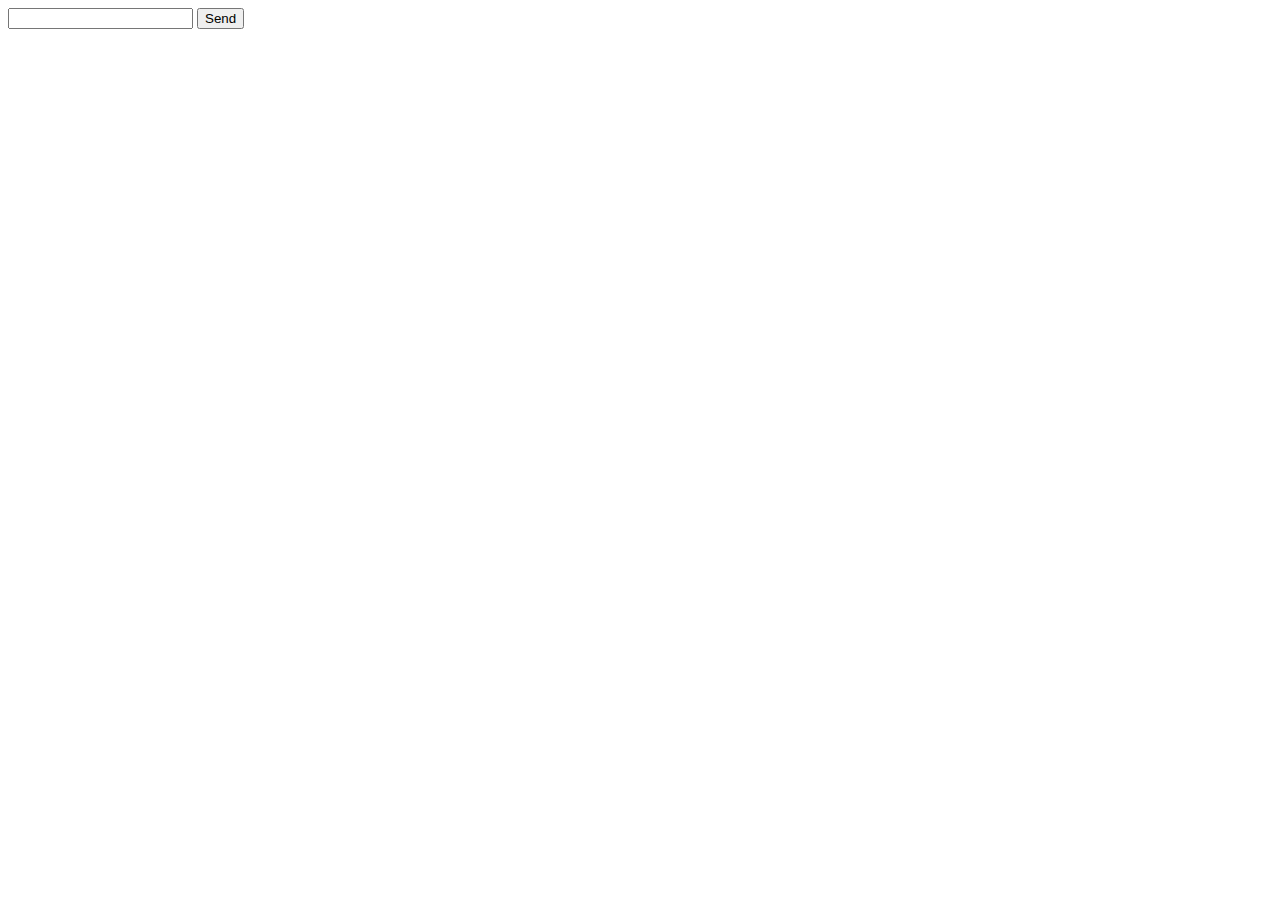
==== To do list/index.html @ 1005072d "To do list app" ====
<!DOCTYPE html>
<html>
    <head>
        <title>To do list</title>
    </head>
    <body>
        <form id="todo-form">
            <input type="text" id="todo" />
            <input type="submit" value="Send" />
        </form>
        <ul id="todo-list">
        </ul>
    </body>
    <script src="main.js"></script>
</html>
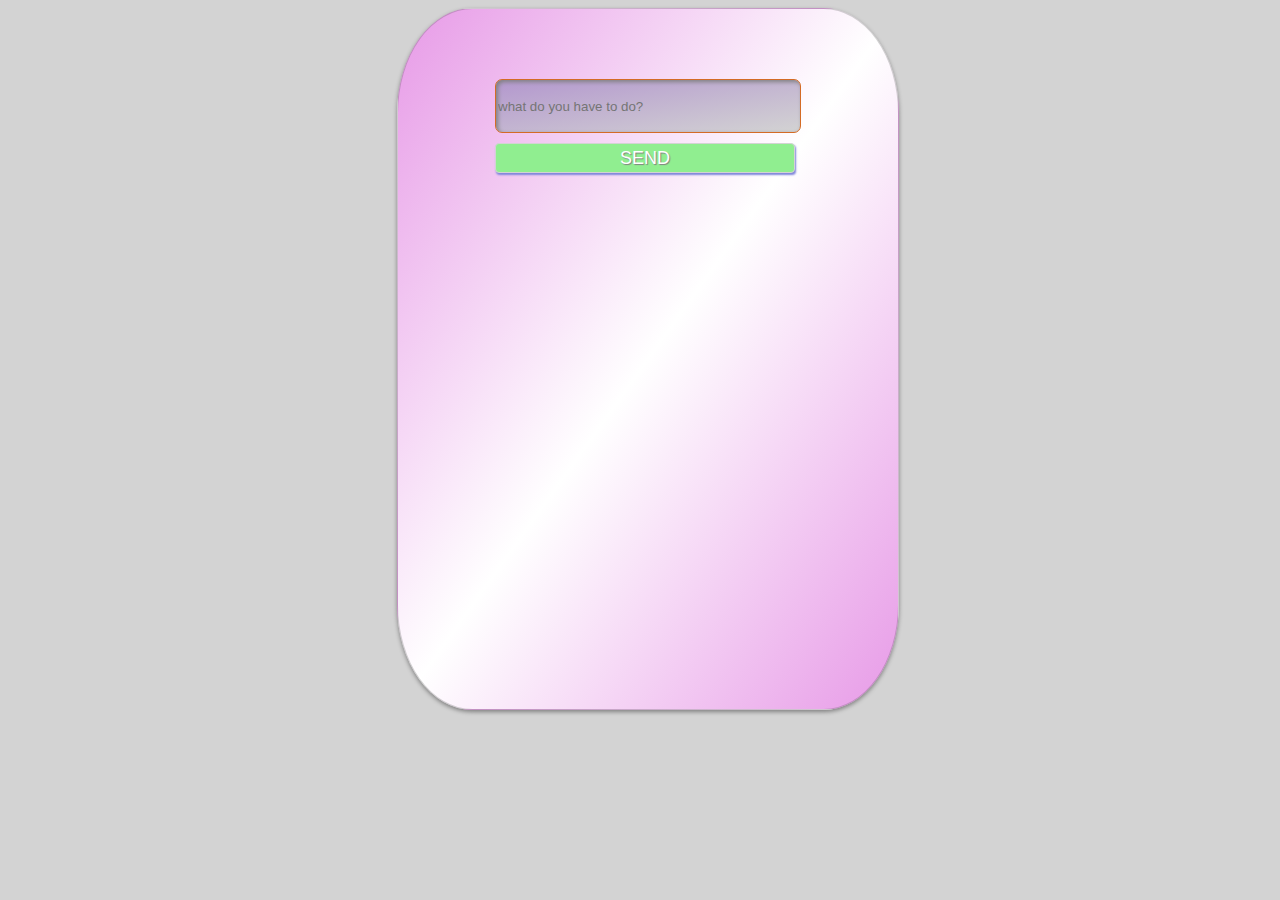
==== commit bbb21ce7: "To do list update" ====
--- a/To do list/index.html
+++ b/To do list/index.html
@@ -2,14 +2,20 @@
 <html>
     <head>
         <title>To do list</title>
+        <link rel="stylesheet" href="style.css" type="text/css" />
     </head>
     <body>
-        <form id="todo-form">
-            <input type="text" id="todo" />
-            <input type="submit" value="Send" />
-        </form>
-        <ul id="todo-list">
-        </ul>
+        <div class="box">
+            <div class="content">
+                <form id="todo-form">
+                    <input type="text" id="todo" placeholder="what do you have to do?"/>
+                    <br />
+                    <input type="submit" value="Send" id="sub" />
+                </form>
+                <ul id="todo-list">
+                </ul>
+            </div>
+        </div>
     </body>
     <script src="main.js"></script>
 </html>--- a/To do list/style.css
+++ b/To do list/style.css
@@ -0,0 +1,68 @@
+body {
+    height: 100%;
+    width: 100%;
+    background-color: lightgray;
+}
+
+.box {
+    background-image: linear-gradient(to right bottom, rgb(231, 154, 231), white, rgb(231, 154, 231));
+    height: 700px;
+    width: 500px;
+    margin: auto;
+    position: relative;
+    border: solid 1px rgba(59, 57, 57, 0.223);
+    border-radius: 15%;
+    box-shadow: 0px 2px 4px gray;
+    display: flex;
+    justify-content: center;
+}
+
+.content {
+    position: absolute;
+    padding-top: 70px;
+}
+
+#todo-form {
+    display: flex wrap;
+    align-items: center;
+}
+
+#sub {
+    width: 300px;
+    margin-top: 10px;
+    height: 30px;
+    font-family: 'Segoe UI', Tahoma, Geneva, Verdana, sans-serif;
+    text-transform: uppercase;
+    background-color: lightgreen;
+    border: solid 1px lightgray;
+    border-radius: 4px;
+    box-shadow: 1px 2px 2px rgb(127, 133, 219);
+    font-size: large;
+    color: white;
+    text-shadow: 1px 1px 1px gray;
+}
+
+#todo {
+    border: solid 1px rgb(212, 107, 37);
+    height: 50px;
+    width: 300px;
+    border-radius: 7px;
+    background-image: linear-gradient(to right bottom,  rgb(179, 151, 206), lightgray);
+    box-shadow: inset 2px 2px 4px gray;
+}
+
+ul {
+    padding: 0%;
+}
+
+ul li{
+    font-family: 'Segoe UI', Tahoma, Geneva, Verdana, sans-serif;
+    border: solid 1px rgb(179, 169, 169);
+    border-radius: 4px;
+    display: flex;
+    background-color: white;
+    height: 30px;
+    align-items: center;
+    width: 300px;
+    background-color: rgba(46, 249, 249, 0.229);
+}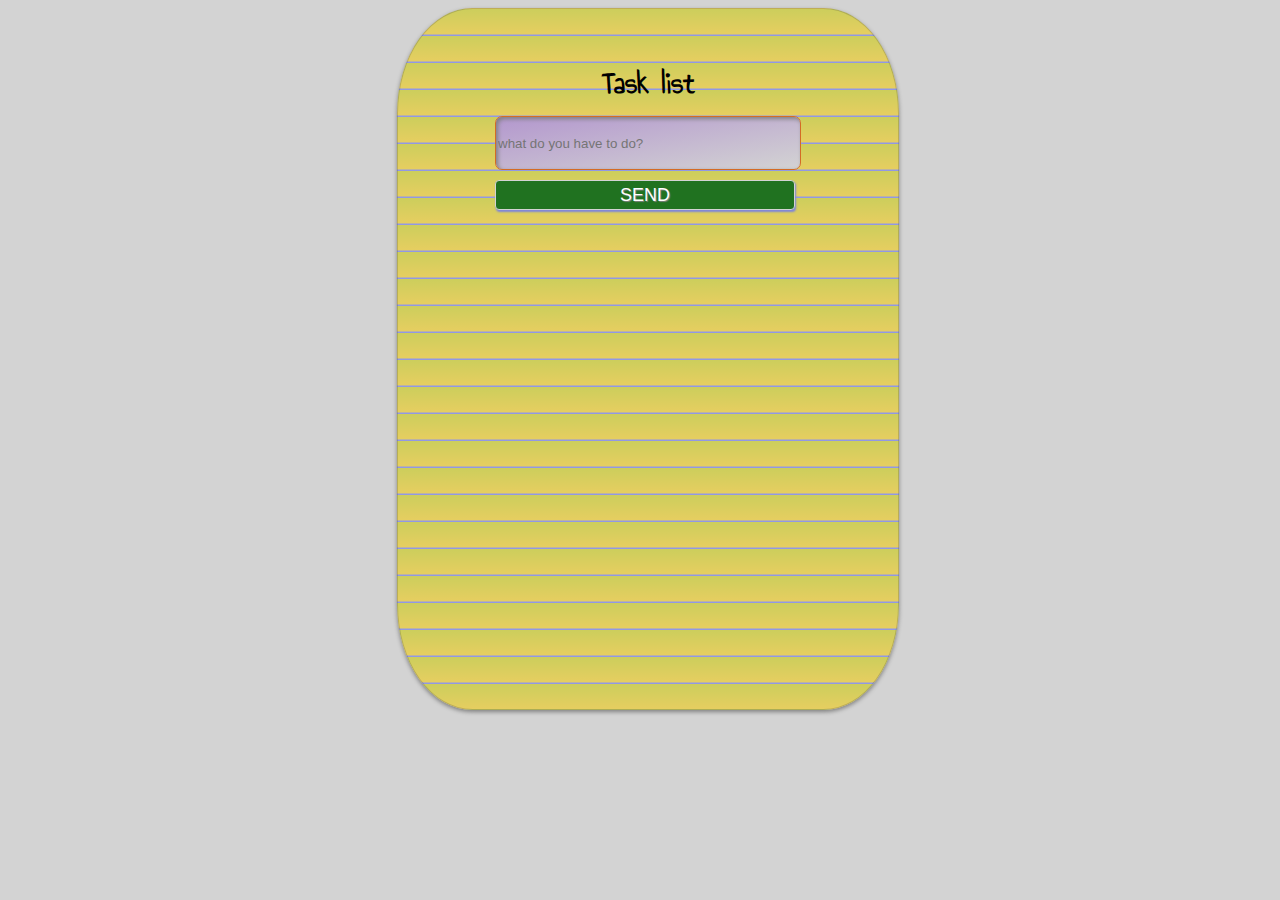
==== commit 63823efb: "todo list style update" ====
--- a/To do list/index.html
+++ b/To do list/index.html
@@ -3,10 +3,12 @@
     <head>
         <title>To do list</title>
         <link rel="stylesheet" href="style.css" type="text/css" />
+        <link href='https://fonts.googleapis.com/css?family=Annie Use Your Telescope' rel='stylesheet' />
     </head>
     <body>
         <div class="box">
             <div class="content">
+                <h1 class="title">Task list</h1>
                 <form id="todo-form">
                     <input type="text" id="todo" placeholder="what do you have to do?"/>
                     <br />
--- a/To do list/style.css
+++ b/To do list/style.css
@@ -5,7 +5,8 @@
 }
 
 .box {
-    background-image: linear-gradient(to right bottom, rgb(231, 154, 231), white, rgb(231, 154, 231));
+    background-color: white;
+ background: repeating-linear-gradient(rgb(204, 206, 92), rgb(230, 206, 96) 25px, #9198e5 26px, #9198e5 27px);
     height: 700px;
     width: 500px;
     margin: auto;
@@ -19,7 +20,13 @@
 
 .content {
     position: absolute;
-    padding-top: 70px;
+    padding-top: 30px;
+}
+
+.title {
+    text-align: center;
+    font-family: 'Annie Use Your Telescope'; 
+    margin-bottom: 10px;
 }
 
 #todo-form {
@@ -33,13 +40,14 @@
     height: 30px;
     font-family: 'Segoe UI', Tahoma, Geneva, Verdana, sans-serif;
     text-transform: uppercase;
-    background-color: lightgreen;
+    background-color: rgb(32, 114, 32);
     border: solid 1px lightgray;
     border-radius: 4px;
     box-shadow: 1px 2px 2px rgb(127, 133, 219);
     font-size: large;
     color: white;
     text-shadow: 1px 1px 1px gray;
+    transition: 0.3s;
 }
 
 #todo {
@@ -59,10 +67,33 @@
     font-family: 'Segoe UI', Tahoma, Geneva, Verdana, sans-serif;
     border: solid 1px rgb(179, 169, 169);
     border-radius: 4px;
+    margin-bottom: 3px;
     display: flex;
     background-color: white;
     height: 30px;
     align-items: center;
-    width: 300px;
-    background-color: rgba(46, 249, 249, 0.229);
-}+    width: 280px;
+    background-color: rgba(64, 225, 107, 0.96);
+    padding-left: 20px;
+    box-shadow: 0 2px 4px gray;
+    transition: 0.5s;
+}
+
+ul li:hover {
+    transform: scale(1.05);
+    background-color: rgba(18, 210, 69, 0.96);
+}
+
+ul li:active {
+    box-shadow: inset 0 2px 4px gray;
+}
+
+#sub:hover {
+    transform: scale(1.05);
+}
+
+#sub:active {
+    box-shadow: inset 0 4px 8px black;
+    transform: scale(1);
+}
+
